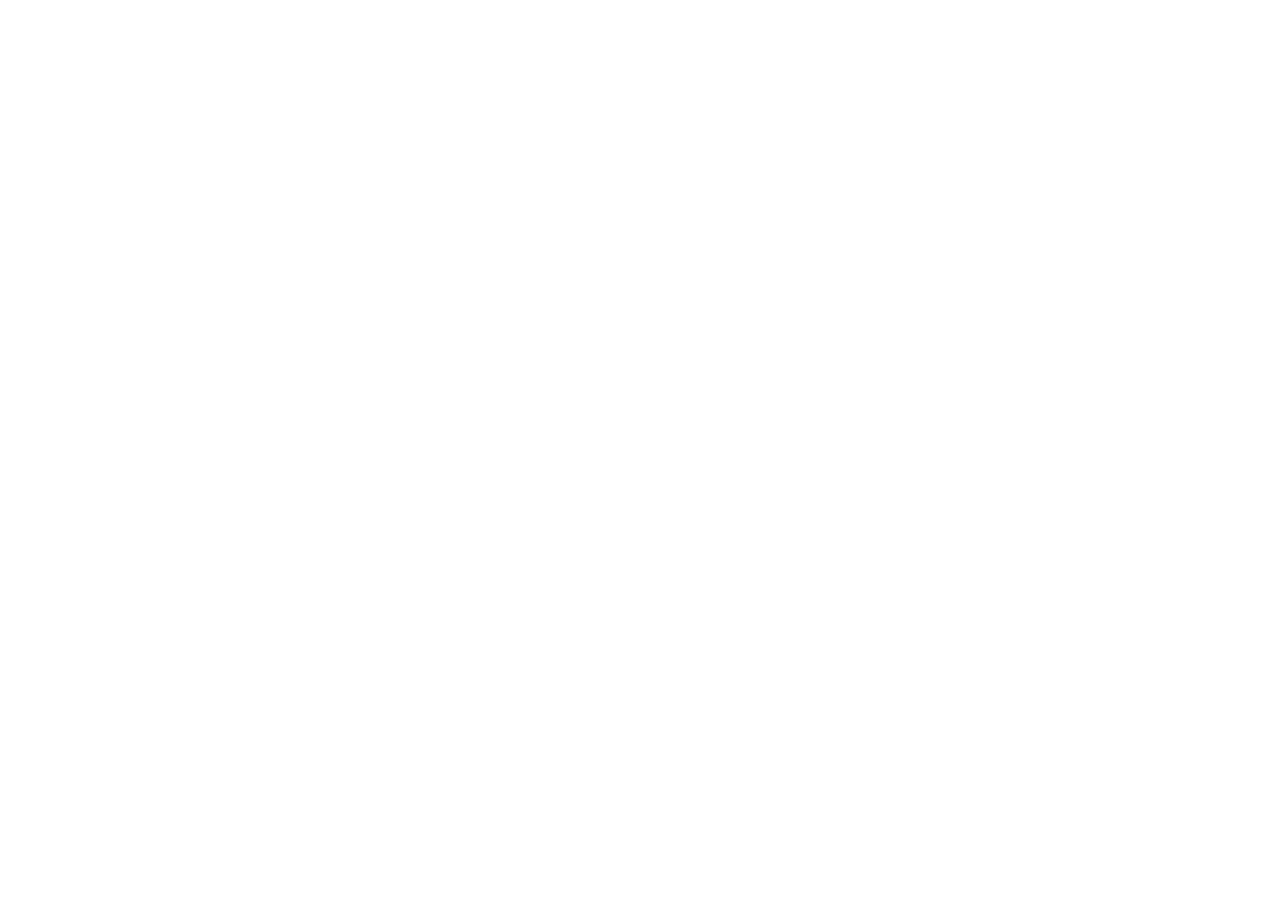
==== game.html @ aeb5571c "update" ====
<!DOCTYPE html>
<html lang="en">
<head>
    <meta charset="UTF-8">
    <meta http-equiv="X-UA-Compatible" content="IE=edge">
    <meta name="viewport" content="width=device-width, initial-scale=1.0">
    <title>Duck surfer</title>
    <link rel="stylesheet" href="css/game.css">
</head>
<body>
    <div id="game-container"></div>

<script src="//cdn.jsdelivr.net/npm/phaser@3.55.2/dist/phaser.js"></script>
<script src="js/scenes/gameScene.js"></script>
<script src="js/game.js"></script>
</body>
</html>
---- css/game.css ----
*{
    margin: 0px;
    padding: 0px;
}
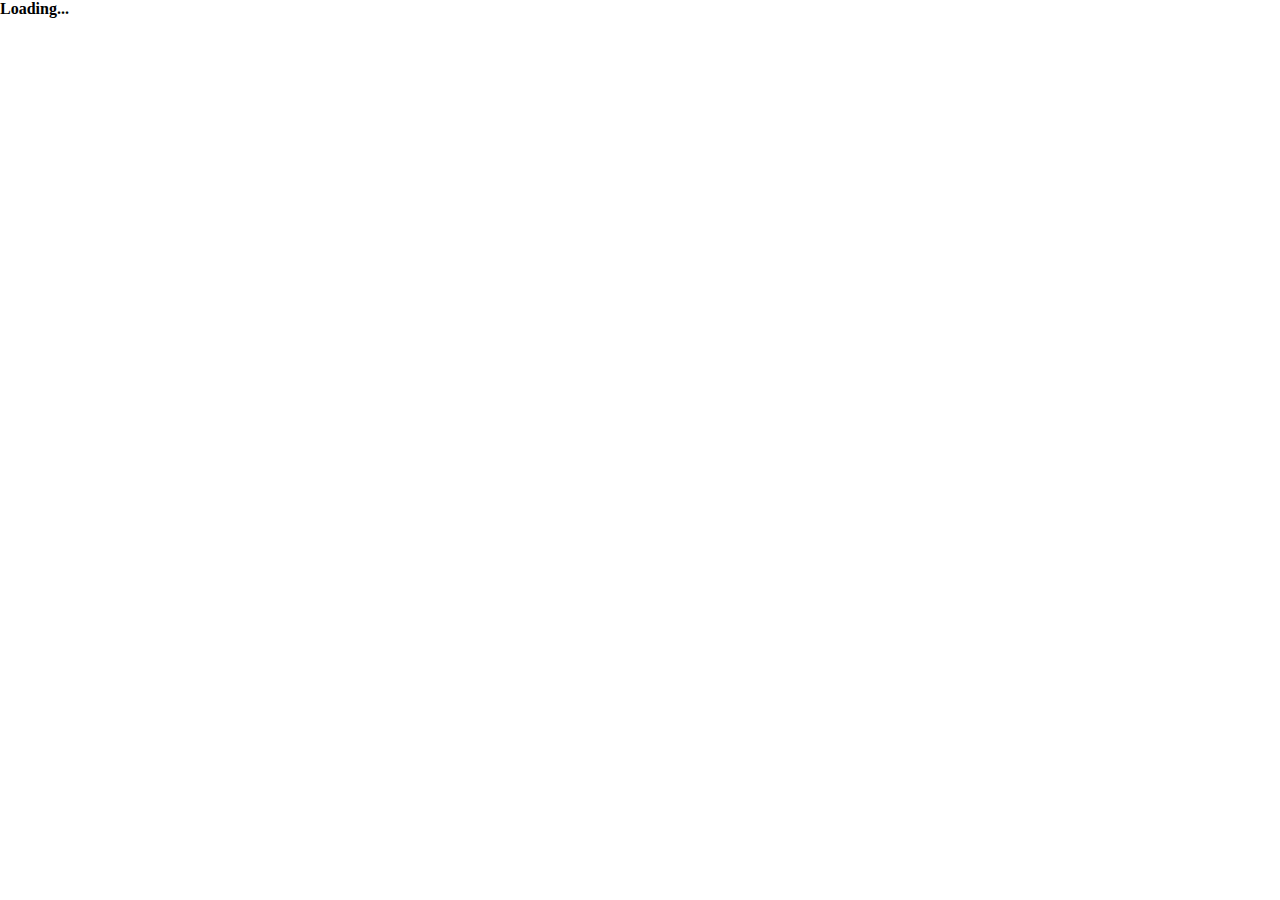
==== commit c7419e33: "loading test" ====
--- a/game.html
+++ b/game.html
@@ -1,17 +1,36 @@
 <!DOCTYPE html>
 <html lang="en">
-<head>
-    <meta charset="UTF-8">
-    <meta http-equiv="X-UA-Compatible" content="IE=edge">
-    <meta name="viewport" content="width=device-width, initial-scale=1.0">
-    <title>Duck surfer</title>
-    <link rel="stylesheet" href="css/game.css">
-</head>
-<body>
-    <div id="game-container"></div>
+  <head>
+    <meta charset="UTF-8" />
+    <meta http-equiv="X-UA-Compatible" content="IE=edge" />
+    <meta name="viewport" content="width=device-width, initial-scale=1.0" />
+    <meta name="description" content="Duck Surfer's main gamepage" />
+    <title>Duck surfer | Gamepage</title>
+    <link
+      href="https://cdn.jsdelivr.net/npm/bootstrap@5.0.2/dist/css/bootstrap.min.css"
+      rel="stylesheet"
+      integrity="sha384-EVSTQN3/azprG1Anm3QDgpJLIm9Nao0Yz1ztcQTwFspd3yD65VohhpuuCOmLASjC"
+      crossorigin="anonymous"
+    />
+    <link rel="stylesheet" href="css/game.css" />
+  </head>
+  <body>
+    <div class="loading">
+      <strong>Loading...</strong>
+      <div class="spinner-border" role="status" aria-hidden="true"></div>
+    </div>
+    <div id="game-container" onload="hasLoaded()"></div>
 
-<script src="//cdn.jsdelivr.net/npm/phaser@3.55.2/dist/phaser.js"></script>
-<script src="js/scenes/gameScene.js"></script>
-<script src="js/game.js"></script>
-</body>
-</html>+    <script
+      src="https://cdn.jsdelivr.net/npm/bootstrap@5.0.2/dist/js/bootstrap.bundle.min.js"
+      integrity="sha384-MrcW6ZMFYlzcLA8Nl+NtUVF0sA7MsXsP1UyJoMp4YLEuNSfAP+JcXn/tWtIaxVXM"
+      crossorigin="anonymous"
+    ></script>
+    <script src="//cdn.jsdelivr.net/npm/phaser@3.55.2/dist/phaser.js"></script>
+    <script src="js/scenes/bootScene.js"></script>
+    <script src="js/scenes/gameScene.js"></script>
+    <script src="js/scenes/pauseScene.js"></script>
+    <script src="js/scenes/endScene.js"></script>
+    <script src="js/game.js"></script>
+  </body>
+</html>
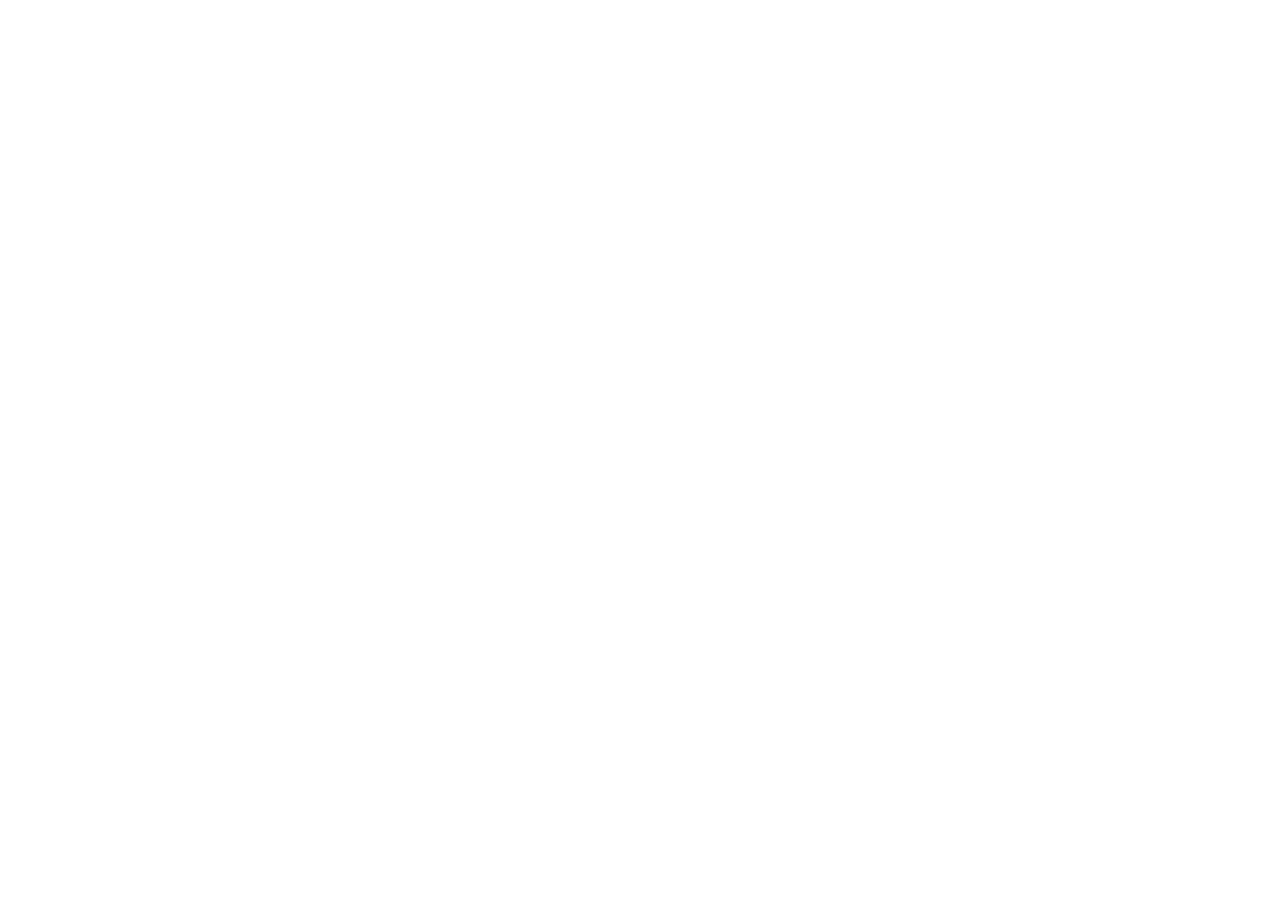
==== commit f7356f57: "loading failed" ====
--- a/game.html
+++ b/game.html
@@ -6,26 +6,11 @@
     <meta name="viewport" content="width=device-width, initial-scale=1.0" />
     <meta name="description" content="Duck Surfer's main gamepage" />
     <title>Duck surfer | Gamepage</title>
-    <link
-      href="https://cdn.jsdelivr.net/npm/bootstrap@5.0.2/dist/css/bootstrap.min.css"
-      rel="stylesheet"
-      integrity="sha384-EVSTQN3/azprG1Anm3QDgpJLIm9Nao0Yz1ztcQTwFspd3yD65VohhpuuCOmLASjC"
-      crossorigin="anonymous"
-    />
     <link rel="stylesheet" href="css/game.css" />
   </head>
   <body>
-    <div class="loading">
-      <strong>Loading...</strong>
-      <div class="spinner-border" role="status" aria-hidden="true"></div>
-    </div>
     <div id="game-container" onload="hasLoaded()"></div>
 
-    <script
-      src="https://cdn.jsdelivr.net/npm/bootstrap@5.0.2/dist/js/bootstrap.bundle.min.js"
-      integrity="sha384-MrcW6ZMFYlzcLA8Nl+NtUVF0sA7MsXsP1UyJoMp4YLEuNSfAP+JcXn/tWtIaxVXM"
-      crossorigin="anonymous"
-    ></script>
     <script src="//cdn.jsdelivr.net/npm/phaser@3.55.2/dist/phaser.js"></script>
     <script src="js/scenes/bootScene.js"></script>
     <script src="js/scenes/gameScene.js"></script>
